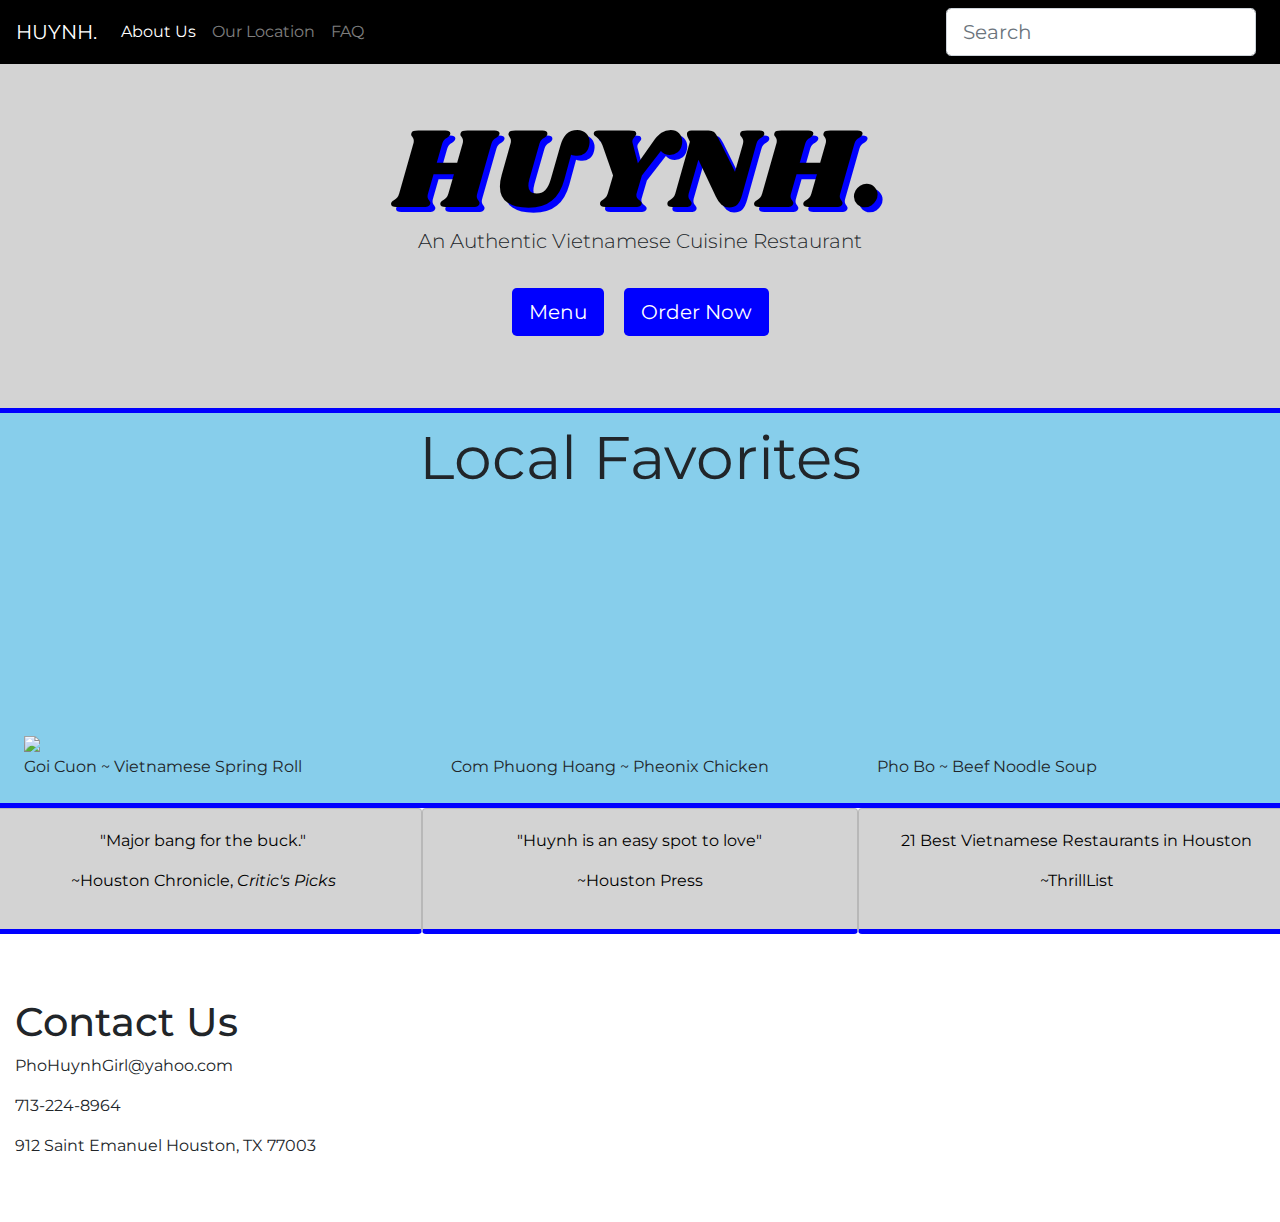
==== index.html @ 004df39a "website 2 pages finished" ====
<!DOCTYPE html>
<html lang="en">
  <head>
    <!-- Required meta tags -->
    <meta charset="utf-8">
    <meta name="viewport" content="width=device-width, initial-scale=1, shrink-to-fit=no">
    <title>Huynh Vietnamese Restaurant</title>

    <link rel="stylesheet" href="https://use.fontawesome.com/releases/v5.6.3/css/all.css" integrity="sha384-UHRtZLI+pbxtHCWp1t77Bi1L4ZtiqrqD80Kn4Z8NTSRyMA2Fd33n5dQ8lWUE00s/" crossorigin="anonymous">
    
    <link rel="stylesheet" href="bootstrap4-retro.css">
    
    
    <link href="https://fonts.googleapis.com/css?family=Montserrat|Shrikhand" rel="stylesheet">
    <style>
    .borderblue{
      border-bottom: blue solid 5px;
    }
    .greycolorbg{
      background-color: lightgrey;
    }
    .blackcolorbg{
      background-color: black;
    }
    .textblack{
      color: black;
    }
    .textshadows{
      text-shadow: blue 5px 5px;
    }
    .tabtext{
      color: lightblue;
    }
    .btn-blue{
      background-color: blue;
    }
    .bluebg{
      background-color: skyblue;
    }
    
    </style>
    
  </head>
  <body>

      <nav class="navbar navbar-expand-lg navbar-dark blackcolorbg">
          <button class="navbar-toggler navbar-toggler-right" type="button" data-toggle="collapse"
            data-target="#navbarTogglerDemo03" aria-controls="navbarTogglerDemo03" aria-expanded="false"
            aria-label="Toggle navigation">
            <span class="navbar-toggler-icon"></span>
          </button>
          <a class="navbar-brand" href="index.html">HUYNH.</a>
        
          <div class="collapse navbar-collapse" id="navbarTogglerDemo03">
            <ul class="navbar-nav mr-auto mt-2 mt-md-0">
              <li class="nav-item active">
                <a class="nav-link" href="#!">About Us
                  <span class="sr-only">(current)</span>
                </a>
              </li>
              <li class="nav-item">
                <a class="nav-link" href="#!">Our Location</a>
              </li>
              <li class="nav-item">
                <a class="nav-link" href="FAQ.html">FAQ</a>
              </li>
            </ul>
            <form class="form-inline my-2 my-lg-0">
              <input class="form-control mr-sm-2 form-control-lg" type="text" placeholder="Search">
            </form>
          </div>
        </nav>
        


  

<div class="jumbotron greycolorbg borderblue text-center mb-0 radius-0">
  <div class="container">
    <div class="ht-tm-header">
      <h1 class="display-1 display-xxl text-uppercase textblack textshadows">Huynh.</h1>
      <span class="lead">An Authentic Vietnamese Cuisine Restaurant</span>
      <div class="mt-4">
        <a href="#!"
           class="btn btn-blue btn-lg m-2 text-white">
          <span>Menu</span>
        </a>

        <a href="#!"
           target="_blank"
           class="btn btn-blue text-white btn-lg m-2">
          <span>Order Now</span>
        </a>
      </div>
    </div>
  </div>
</div>
<div class="row-hl text-center" style="background-color: skyblue; height: 100px; font-size: 60px;">Local Favorites</div>
<div class="row-hl borderblue d-flex flex-row" style="background-color: skyblue; height: 295px;">
        
        <div class="p-4 col-4 align-self-end"><img src="http://huynhrestauranthouston.com/images/d/2822/gc2-th.jpg" height="240">
          <div class="align-self-start">Goi Cuon ~ Vietnamese Spring Roll</div>
        </div>
        <div class="p-4 col-4 align-self-end"><img src="http://huynhrestauranthouston.com/images/d/2822/phoenix3-th.jpg" height="240" alt="">
          <div class="align-self-start">Com Phuong Hoang ~ Pheonix Chicken</div>
        </div>
        <div class="p-4 col-4 align-self-end"><img src="http://huynhrestauranthouston.com/images/d/2822/pho1-th.jpg" height="240" alt="">
          <div class="align-self-start">Pho Bo ~ Beef Noodle Soup</div>
        </div>
</div>
<div class="row">
    <div class="card mb-3 text-center greycolorbg textblack col-4 borderblue">
        <div class="card-body">
          <blockquote class="card-blockquote">
            <p>"Major bang for the buck."</p>
            <footer> ~Houston Chronicle,
              <cite title="Source Title">Critic's Picks</cite>
            </footer>
          </blockquote>
        </div>
      </div>
      <div class="card mb-3 text-center greycolorbg textblack col-4 borderblue">
          <div class="card-body">
            <blockquote class="card-blockquote">
              <p>"Huynh is an easy spot to love"</p>
              <footer> ~Houston Press
              </footer>
            </blockquote>
          </div>
        </div>
        <div class="card mb-3 text-center greycolorbg textblack col-4 borderblue">
            <div class="card-body">
              <blockquote class="card-blockquote">
                <p>21 Best Vietnamese Restaurants in Houston</p>
                <footer> ~ThrillList
                </footer>
              </blockquote>
            </div>
          </div>
                        
</div>


<div class="container-fluid py-5">
  <h1>Contact Us</h1>

  <p>PhoHuynhGirl@yahoo.com</p>
  <p>713-224-8964</p>
  <p>912 Saint Emanuel Houston, TX 77003</p>

  
</div>


    <!-- Optional JavaScript -->
    <!-- jQuery first, then Popper.js, then Bootstrap JS -->

  <script src="https://code.jquery.com/jquery-3.3.1.slim.min.js" integrity="sha384-q8i/X+965DzO0rT7abK41JStQIAqVgRVzpbzo5smXKp4YfRvH+8abtTE1Pi6jizo" crossorigin="anonymous"></script>
  <script src="https://cdnjs.cloudflare.com/ajax/libs/popper.js/1.14.7/umd/popper.min.js" integrity="sha384-UO2eT0CpHqdSJQ6hJty5KVphtPhzWj9WO1clHTMGa3JDZwrnQq4sF86dIHNDz0W1" crossorigin="anonymous"></script>
  <script src="https://stackpath.bootstrapcdn.com/bootstrap/4.3.1/js/bootstrap.min.js" integrity="sha384-JjSmVgyd0p3pXB1rRibZUAYoIIy6OrQ6VrjIEaFf/nJGzIxFDsf4x0xIM+B07jRM" crossorigin="anonymous"></script>

  </body>
</html>
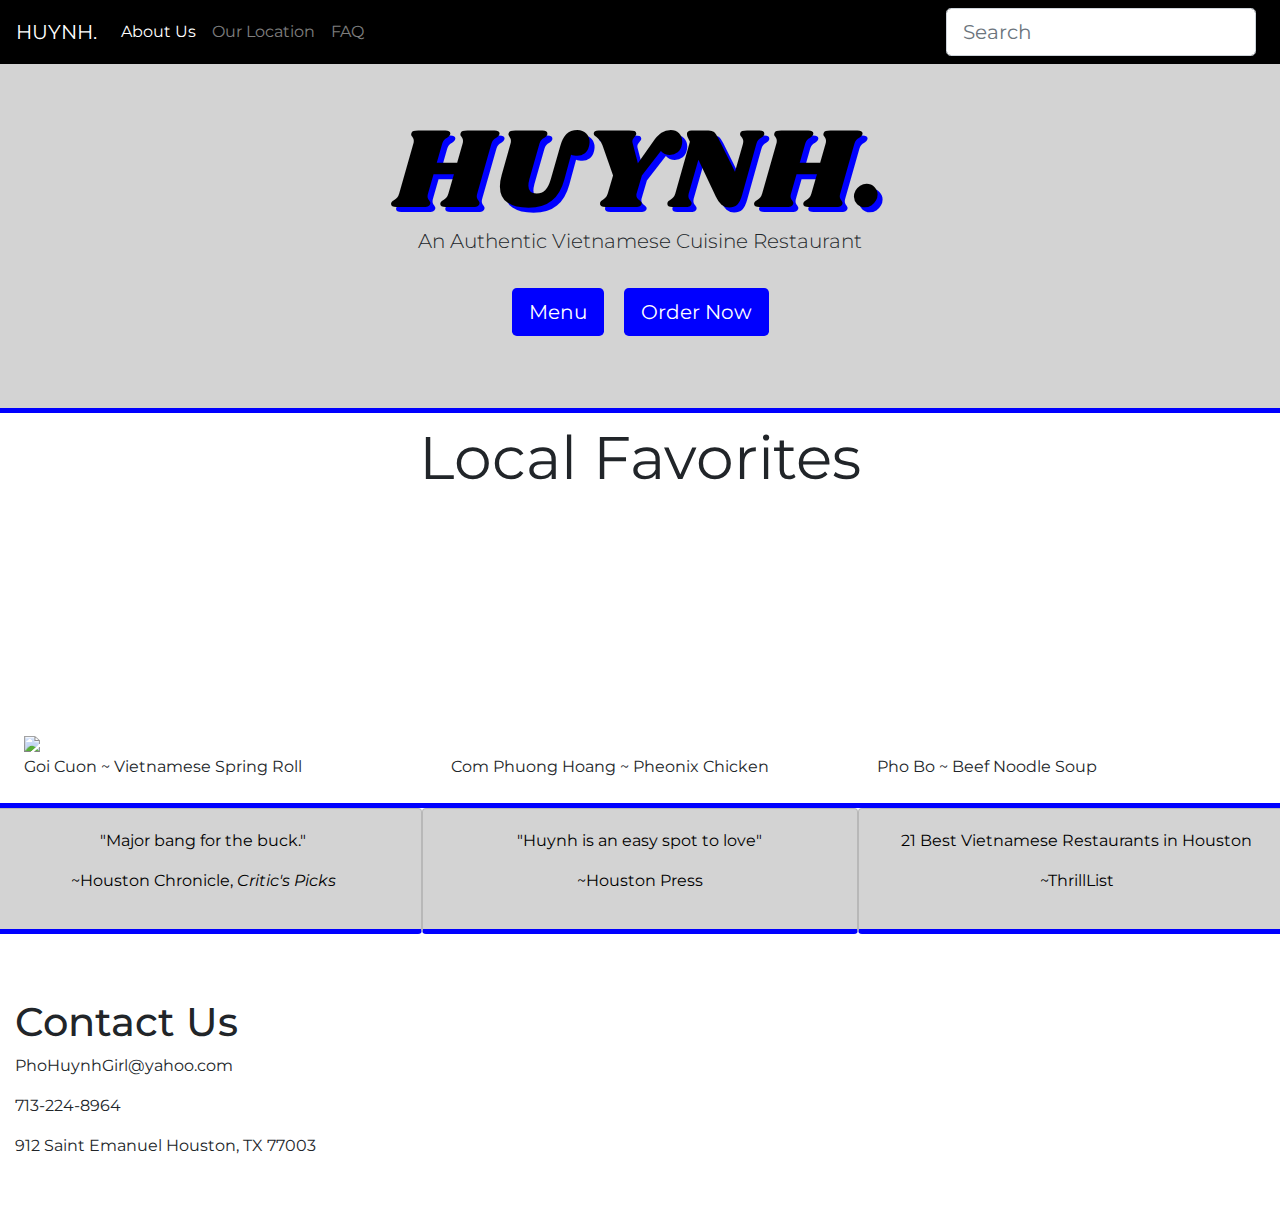
==== commit fcd16c7c: "editing" ====
--- a/index.html
+++ b/index.html
@@ -95,8 +95,8 @@
     </div>
   </div>
 </div>
-<div class="row-hl text-center" style="background-color: skyblue; height: 100px; font-size: 60px;">Local Favorites</div>
-<div class="row-hl borderblue d-flex flex-row" style="background-color: skyblue; height: 295px;">
+<div class="row-hl text-center" style="background-color: white; height: 100px; font-size: 60px;">Local Favorites</div>
+<div class="row-hl borderblue d-flex flex-row" style="background-color: white; height: 295px;">
         
         <div class="p-4 col-4 align-self-end"><img src="http://huynhrestauranthouston.com/images/d/2822/gc2-th.jpg" height="240">
           <div class="align-self-start">Goi Cuon ~ Vietnamese Spring Roll</div>
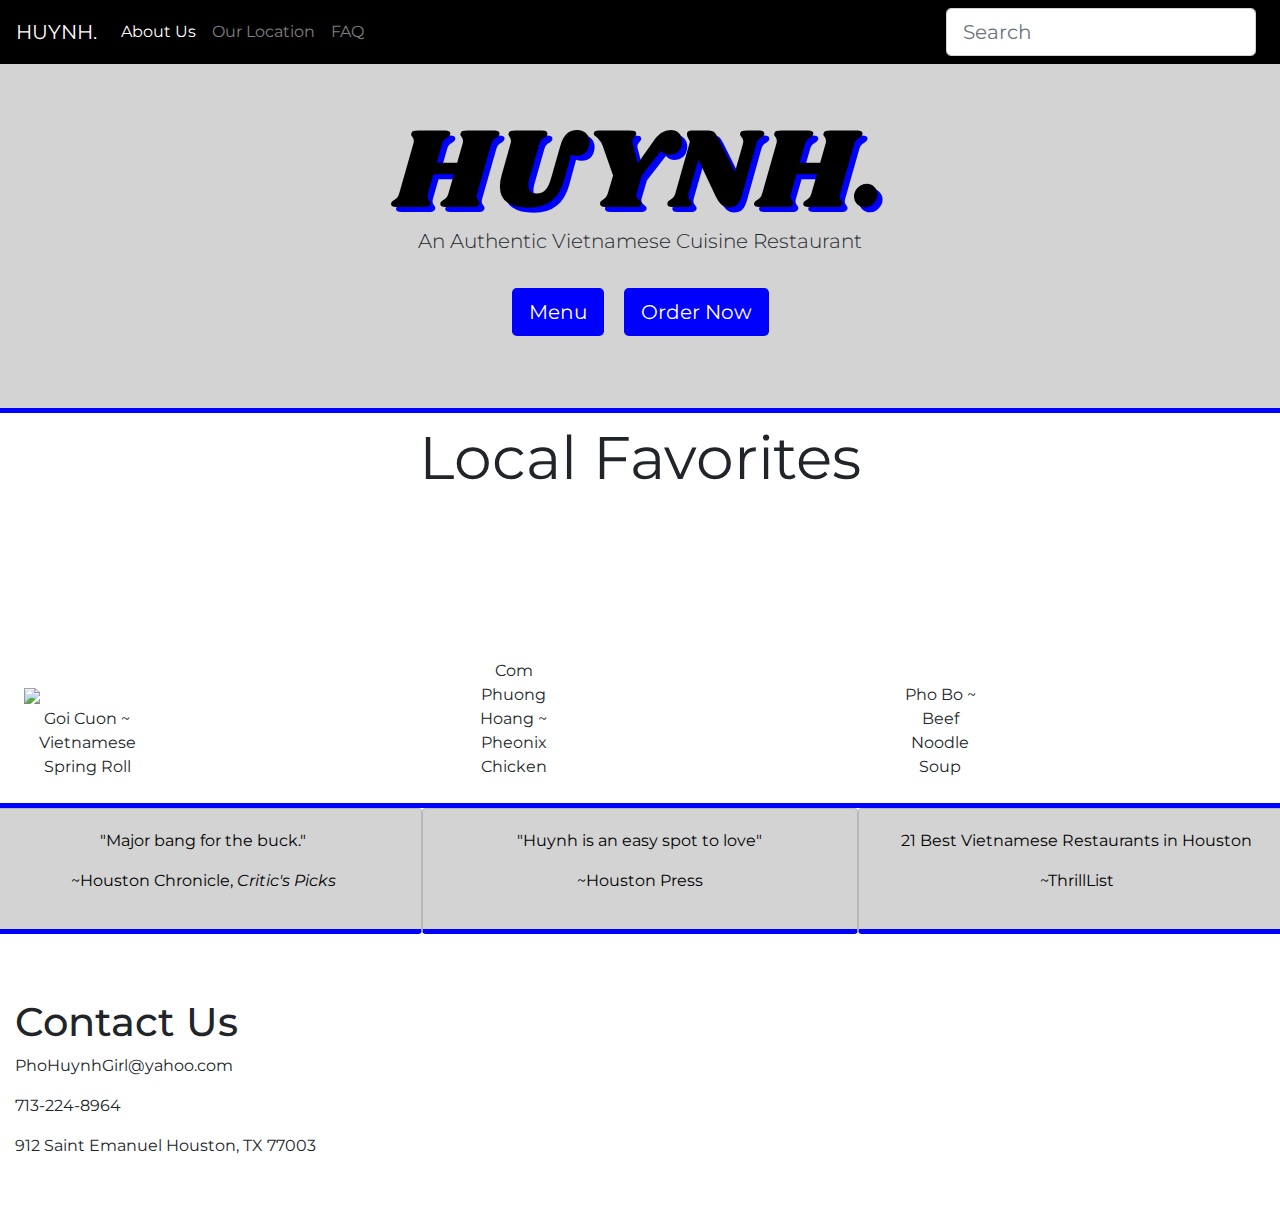
==== commit 7c300de3: "example edit" ====
--- a/index.html
+++ b/index.html
@@ -99,13 +99,13 @@
 <div class="row-hl borderblue d-flex flex-row" style="background-color: white; height: 295px;">
         
         <div class="p-4 col-4 align-self-end"><img src="http://huynhrestauranthouston.com/images/d/2822/gc2-th.jpg" height="240">
-          <div class="align-self-start">Goi Cuon ~ Vietnamese Spring Roll</div>
+          <div class="col-4 d-flex align-items-center justify-content-center text-center">Goi Cuon ~ Vietnamese Spring Roll</div>
         </div>
         <div class="p-4 col-4 align-self-end"><img src="http://huynhrestauranthouston.com/images/d/2822/phoenix3-th.jpg" height="240" alt="">
-          <div class="align-self-start">Com Phuong Hoang ~ Pheonix Chicken</div>
+          <div class="col-4 d-flex align-items-center justify-content-center text-center">Com Phuong Hoang ~ Pheonix Chicken</div>
         </div>
         <div class="p-4 col-4 align-self-end"><img src="http://huynhrestauranthouston.com/images/d/2822/pho1-th.jpg" height="240" alt="">
-          <div class="align-self-start">Pho Bo ~ Beef Noodle Soup</div>
+          <div class="col-4 d-flex align-items-center justify-content-center text-center">Pho Bo ~ Beef Noodle Soup</div>
         </div>
 </div>
 <div class="row">
@@ -161,3 +161,6 @@
 
   </body>
 </html>
+
+
+
